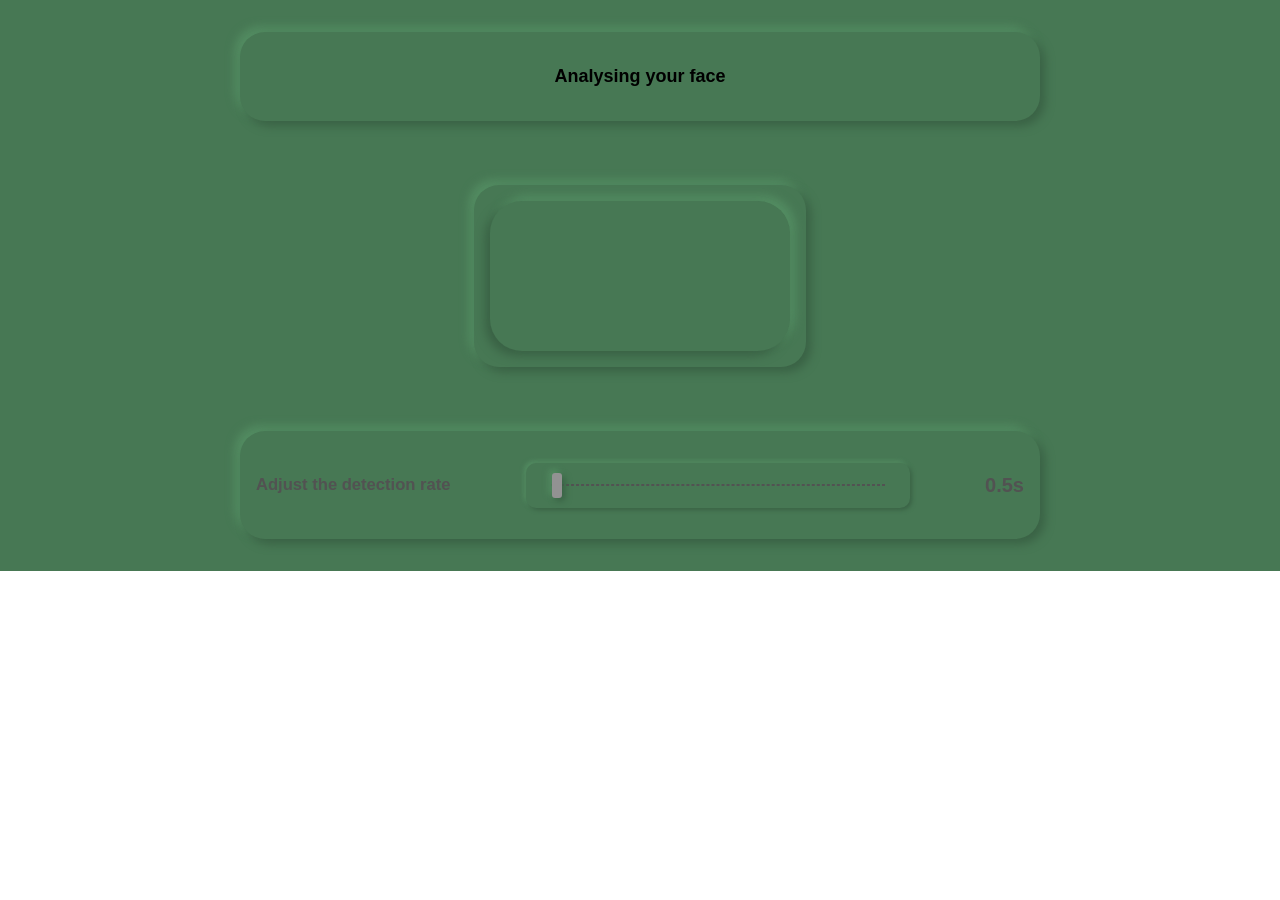
==== index.html @ d4489960 "First commit" ====
<!doctype html><html lang="en"><head><meta charset="utf-8"/><link rel="icon" href="/favicon.ico"/><meta name="viewport" content="width=device-width,initial-scale=1"/><meta name="theme-color" content="#000000"/><meta name="description" content="Web site created using create-react-app"/><link rel="apple-touch-icon" href="/logo192.png"/><link rel="manifest" href="/manifest.json"/><title>React App</title><link href="static/css/main.16b7fdf7.chunk.css" rel="stylesheet"></head><body><noscript>You need to enable JavaScript to run this app.</noscript><div id="root"></div><script>!function(e){function r(r){for(var n,l,f=r[0],i=r[1],a=r[2],c=0,s=[];c<f.length;c++)l=f[c],Object.prototype.hasOwnProperty.call(o,l)&&o[l]&&s.push(o[l][0]),o[l]=0;for(n in i)Object.prototype.hasOwnProperty.call(i,n)&&(e[n]=i[n]);for(p&&p(r);s.length;)s.shift()();return u.push.apply(u,a||[]),t()}function t(){for(var e,r=0;r<u.length;r++){for(var t=u[r],n=!0,f=1;f<t.length;f++){var i=t[f];0!==o[i]&&(n=!1)}n&&(u.splice(r--,1),e=l(l.s=t[0]))}return e}var n={},o={1:0},u=[];function l(r){if(n[r])return n[r].exports;var t=n[r]={i:r,l:!1,exports:{}};return e[r].call(t.exports,t,t.exports,l),t.l=!0,t.exports}l.m=e,l.c=n,l.d=function(e,r,t){l.o(e,r)||Object.defineProperty(e,r,{enumerable:!0,get:t})},l.r=function(e){"undefined"!=typeof Symbol&&Symbol.toStringTag&&Object.defineProperty(e,Symbol.toStringTag,{value:"Module"}),Object.defineProperty(e,"__esModule",{value:!0})},l.t=function(e,r){if(1&r&&(e=l(e)),8&r)return e;if(4&r&&"object"==typeof e&&e&&e.__esModule)return e;var t=Object.create(null);if(l.r(t),Object.defineProperty(t,"default",{enumerable:!0,value:e}),2&r&&"string"!=typeof e)for(var n in e)l.d(t,n,function(r){return e[r]}.bind(null,n));return t},l.n=function(e){var r=e&&e.__esModule?function(){return e.default}:function(){return e};return l.d(r,"a",r),r},l.o=function(e,r){return Object.prototype.hasOwnProperty.call(e,r)},l.p="/";var f=this.webpackJsonpmood=this.webpackJsonpmood||[],i=f.push.bind(f);f.push=r,f=f.slice();for(var a=0;a<f.length;a++)r(f[a]);var p=i;t()}([])</script><script src="static/js/2.0d044f5c.chunk.js"></script><script src="static/js/main.2e4095aa.chunk.js"></script></body></html>
---- static/css/main.16b7fdf7.chunk.css ----
body{margin:0;font-family:-apple-system,BlinkMacSystemFont,"Segoe UI","Roboto","Oxygen","Ubuntu","Cantarell","Fira Sans","Droid Sans","Helvetica Neue",sans-serif;-webkit-font-smoothing:antialiased;-moz-osx-font-smoothing:grayscale}code{font-family:source-code-pro,Menlo,Monaco,Consolas,"Courier New",monospace}.mainContainer{justify-content:space-between;align-content:center!important;background-color:#477854}.containerDiv,.mainContainer{display:flex;flex-direction:column}.containerDiv{padding:1rem!important;margin:2rem!important;width:"auto";max-width:60%;align-self:center;justify-content:space-around;align-content:space-around}.resultText{color:#000!important;font-size:large}.video{height:"auto";width:"auto";border-radius:2rem;box-shadow:5px 5px 10px #3a6245,-5px -5px 10px #548e63;transform:rotateY(180deg);-webkit-transform:rotateY(180deg);-moz-transform:rotateY(180deg)}.body{background-color:#477854}.sliderDiv{padding:1rem!important;margin:2rem!important;width:"auto";max-width:1080px}.sliderBar{width:50%!important;background-color:#477854}
/*# sourceMappingURL=main.16b7fdf7.chunk.css.map */
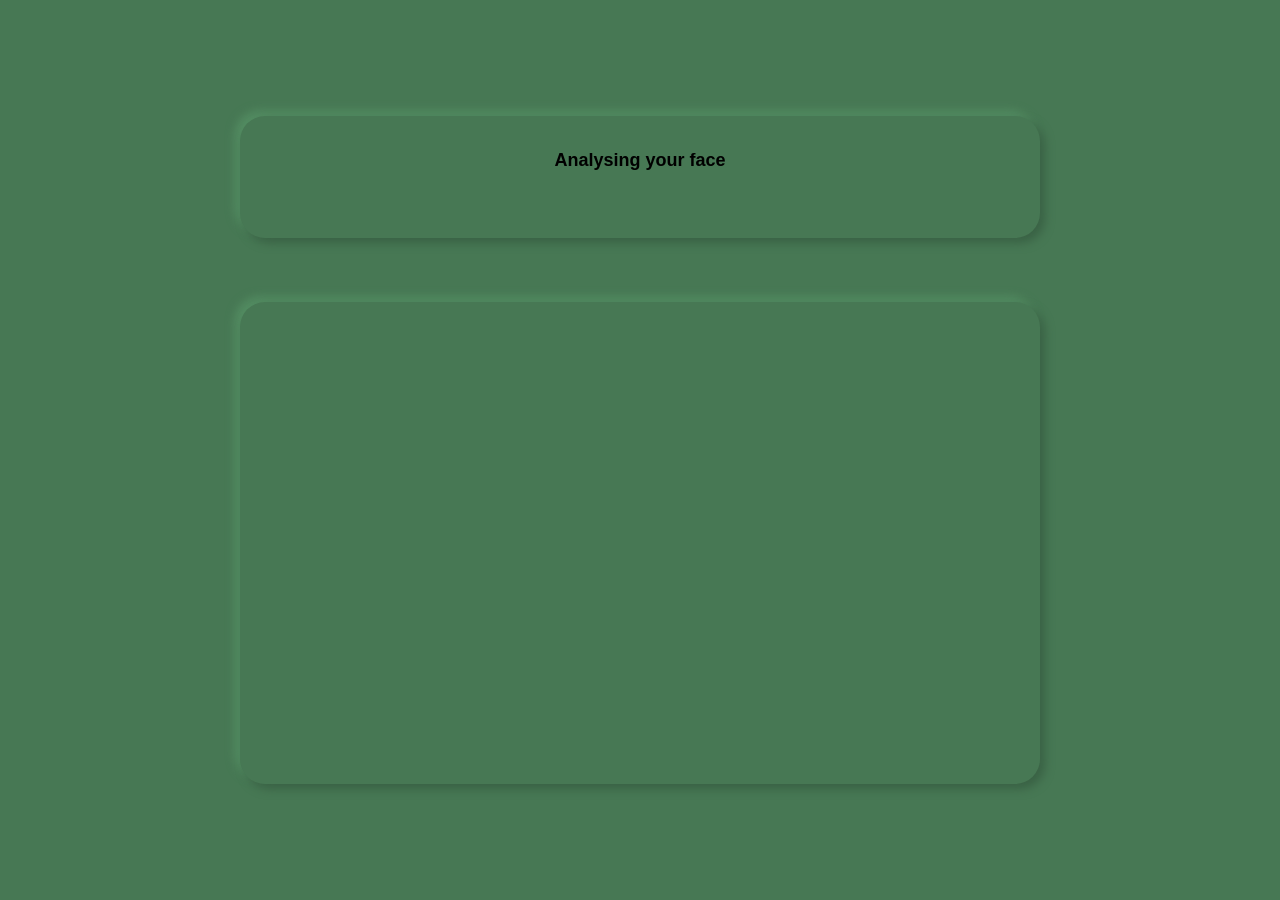
==== commit dea796d0: "Refactored for mobile devices" ====
--- a/index.html
+++ b/index.html
@@ -1 +1 @@
-<!doctype html><html lang="en"><head><meta charset="utf-8"/><link rel="icon" href="/favicon.ico"/><meta name="viewport" content="width=device-width,initial-scale=1"/><meta name="theme-color" content="#000000"/><meta name="description" content="Web site created using create-react-app"/><link rel="apple-touch-icon" href="/logo192.png"/><link rel="manifest" href="/manifest.json"/><title>React App</title><link href="static/css/main.16b7fdf7.chunk.css" rel="stylesheet"></head><body><noscript>You need to enable JavaScript to run this app.</noscript><div id="root"></div><script>!function(e){function r(r){for(var n,l,f=r[0],i=r[1],a=r[2],c=0,s=[];c<f.length;c++)l=f[c],Object.prototype.hasOwnProperty.call(o,l)&&o[l]&&s.push(o[l][0]),o[l]=0;for(n in i)Object.prototype.hasOwnProperty.call(i,n)&&(e[n]=i[n]);for(p&&p(r);s.length;)s.shift()();return u.push.apply(u,a||[]),t()}function t(){for(var e,r=0;r<u.length;r++){for(var t=u[r],n=!0,f=1;f<t.length;f++){var i=t[f];0!==o[i]&&(n=!1)}n&&(u.splice(r--,1),e=l(l.s=t[0]))}return e}var n={},o={1:0},u=[];function l(r){if(n[r])return n[r].exports;var t=n[r]={i:r,l:!1,exports:{}};return e[r].call(t.exports,t,t.exports,l),t.l=!0,t.exports}l.m=e,l.c=n,l.d=function(e,r,t){l.o(e,r)||Object.defineProperty(e,r,{enumerable:!0,get:t})},l.r=function(e){"undefined"!=typeof Symbol&&Symbol.toStringTag&&Object.defineProperty(e,Symbol.toStringTag,{value:"Module"}),Object.defineProperty(e,"__esModule",{value:!0})},l.t=function(e,r){if(1&r&&(e=l(e)),8&r)return e;if(4&r&&"object"==typeof e&&e&&e.__esModule)return e;var t=Object.create(null);if(l.r(t),Object.defineProperty(t,"default",{enumerable:!0,value:e}),2&r&&"string"!=typeof e)for(var n in e)l.d(t,n,function(r){return e[r]}.bind(null,n));return t},l.n=function(e){var r=e&&e.__esModule?function(){return e.default}:function(){return e};return l.d(r,"a",r),r},l.o=function(e,r){return Object.prototype.hasOwnProperty.call(e,r)},l.p="/";var f=this.webpackJsonpmood=this.webpackJsonpmood||[],i=f.push.bind(f);f.push=r,f=f.slice();for(var a=0;a<f.length;a++)r(f[a]);var p=i;t()}([])</script><script src="static/js/2.0d044f5c.chunk.js"></script><script src="static/js/main.2e4095aa.chunk.js"></script></body></html>+<!doctype html><html lang="en"><head><meta charset="utf-8"/><link rel="icon" href="/favicon.ico"/><meta name="viewport" content="width=device-width,initial-scale=1"/><meta name="theme-color" content="#000000"/><meta name="description" content="Web site created using create-react-app"/><link rel="apple-touch-icon" href="/logo192.png"/><link rel="manifest" href="/manifest.json"/><title>Mood</title><link href="static/css/main.be9eb881.chunk.css" rel="stylesheet"></head><body><noscript>You need to enable JavaScript to run this app.</noscript><div id="root"></div><script>!function(e){function r(r){for(var n,l,f=r[0],i=r[1],a=r[2],c=0,s=[];c<f.length;c++)l=f[c],Object.prototype.hasOwnProperty.call(o,l)&&o[l]&&s.push(o[l][0]),o[l]=0;for(n in i)Object.prototype.hasOwnProperty.call(i,n)&&(e[n]=i[n]);for(p&&p(r);s.length;)s.shift()();return u.push.apply(u,a||[]),t()}function t(){for(var e,r=0;r<u.length;r++){for(var t=u[r],n=!0,f=1;f<t.length;f++){var i=t[f];0!==o[i]&&(n=!1)}n&&(u.splice(r--,1),e=l(l.s=t[0]))}return e}var n={},o={1:0},u=[];function l(r){if(n[r])return n[r].exports;var t=n[r]={i:r,l:!1,exports:{}};return e[r].call(t.exports,t,t.exports,l),t.l=!0,t.exports}l.m=e,l.c=n,l.d=function(e,r,t){l.o(e,r)||Object.defineProperty(e,r,{enumerable:!0,get:t})},l.r=function(e){"undefined"!=typeof Symbol&&Symbol.toStringTag&&Object.defineProperty(e,Symbol.toStringTag,{value:"Module"}),Object.defineProperty(e,"__esModule",{value:!0})},l.t=function(e,r){if(1&r&&(e=l(e)),8&r)return e;if(4&r&&"object"==typeof e&&e&&e.__esModule)return e;var t=Object.create(null);if(l.r(t),Object.defineProperty(t,"default",{enumerable:!0,value:e}),2&r&&"string"!=typeof e)for(var n in e)l.d(t,n,function(r){return e[r]}.bind(null,n));return t},l.n=function(e){var r=e&&e.__esModule?function(){return e.default}:function(){return e};return l.d(r,"a",r),r},l.o=function(e,r){return Object.prototype.hasOwnProperty.call(e,r)},l.p="/";var f=this.webpackJsonpmood=this.webpackJsonpmood||[],i=f.push.bind(f);f.push=r,f=f.slice();for(var a=0;a<f.length;a++)r(f[a]);var p=i;t()}([])</script><script src="static/js/2.a5444129.chunk.js"></script><script src="static/js/main.1c47f97b.chunk.js"></script></body></html>
--- a/static/css/main.be9eb881.chunk.css
+++ b/static/css/main.be9eb881.chunk.css
@@ -0,0 +1,2 @@
+body{margin:0;font-family:-apple-system,BlinkMacSystemFont,"Segoe UI","Roboto","Oxygen","Ubuntu","Cantarell","Fira Sans","Droid Sans","Helvetica Neue",sans-serif;-webkit-font-smoothing:antialiased;-moz-osx-font-smoothing:grayscale}code{font-family:source-code-pro,Menlo,Monaco,Consolas,"Courier New",monospace}.mainContainer{height:100vh;width:100%;display:flex;flex-direction:column;justify-content:center;align-content:center!important;background-color:#477854}.containerDiv{max-height:10%}.containerDiv,.videoDiv{padding:1rem!important;margin:2rem!important;max-width:60%;display:flex;align-self:center;flex-direction:column;justify-content:space-around;align-content:center}.videoDiv{height:"auto";width:"auto";max-height:50%;background-color:#000}.resultText{color:#000!important;font-size:large}.video{border-radius:2rem!important;width:"auto";max-width:100%;transform:rotateY(180deg);-webkit-transform:rotateY(180deg);-moz-transform:rotateY(180deg)}.body{background-color:#477854}
+/*# sourceMappingURL=main.be9eb881.chunk.css.map */
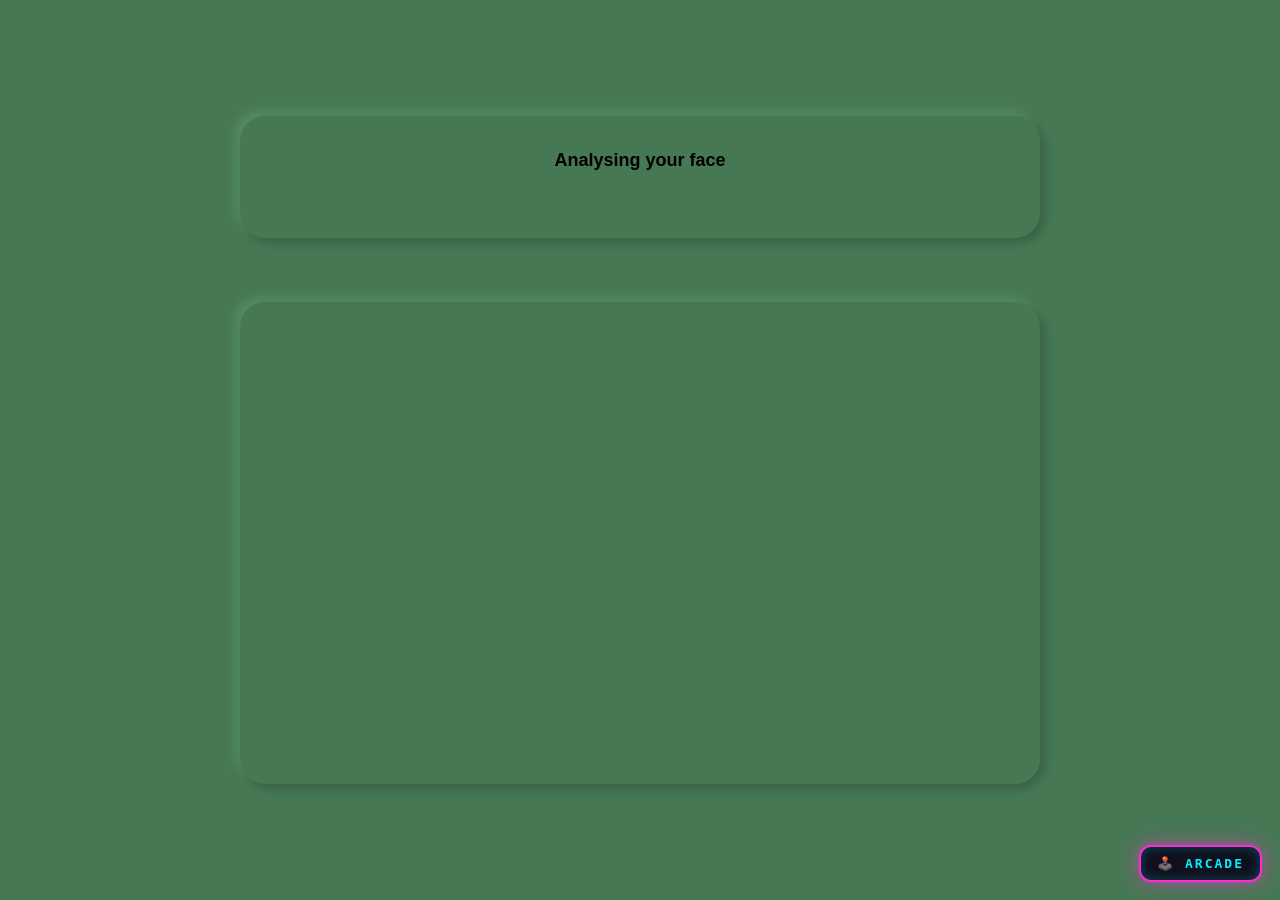
==== commit 35e70c20: "Add Dachshund Snake live multiplayer arcade at /arcade/ Real-time state sync over MQTT-over-WebSocke" ====
--- a/index.html
+++ b/index.html
@@ -1 +1 @@
-<!doctype html><html lang="en"><head><meta charset="utf-8"/><link rel="icon" href="/favicon.ico"/><meta name="viewport" content="width=device-width,initial-scale=1"/><meta name="theme-color" content="#000000"/><meta name="description" content="Web site created using create-react-app"/><link rel="apple-touch-icon" href="/logo192.png"/><link rel="manifest" href="/manifest.json"/><title>Mood</title><link href="static/css/main.be9eb881.chunk.css" rel="stylesheet"></head><body><noscript>You need to enable JavaScript to run this app.</noscript><div id="root"></div><script>!function(e){function r(r){for(var n,l,f=r[0],i=r[1],a=r[2],c=0,s=[];c<f.length;c++)l=f[c],Object.prototype.hasOwnProperty.call(o,l)&&o[l]&&s.push(o[l][0]),o[l]=0;for(n in i)Object.prototype.hasOwnProperty.call(i,n)&&(e[n]=i[n]);for(p&&p(r);s.length;)s.shift()();return u.push.apply(u,a||[]),t()}function t(){for(var e,r=0;r<u.length;r++){for(var t=u[r],n=!0,f=1;f<t.length;f++){var i=t[f];0!==o[i]&&(n=!1)}n&&(u.splice(r--,1),e=l(l.s=t[0]))}return e}var n={},o={1:0},u=[];function l(r){if(n[r])return n[r].exports;var t=n[r]={i:r,l:!1,exports:{}};return e[r].call(t.exports,t,t.exports,l),t.l=!0,t.exports}l.m=e,l.c=n,l.d=function(e,r,t){l.o(e,r)||Object.defineProperty(e,r,{enumerable:!0,get:t})},l.r=function(e){"undefined"!=typeof Symbol&&Symbol.toStringTag&&Object.defineProperty(e,Symbol.toStringTag,{value:"Module"}),Object.defineProperty(e,"__esModule",{value:!0})},l.t=function(e,r){if(1&r&&(e=l(e)),8&r)return e;if(4&r&&"object"==typeof e&&e&&e.__esModule)return e;var t=Object.create(null);if(l.r(t),Object.defineProperty(t,"default",{enumerable:!0,value:e}),2&r&&"string"!=typeof e)for(var n in e)l.d(t,n,function(r){return e[r]}.bind(null,n));return t},l.n=function(e){var r=e&&e.__esModule?function(){return e.default}:function(){return e};return l.d(r,"a",r),r},l.o=function(e,r){return Object.prototype.hasOwnProperty.call(e,r)},l.p="/";var f=this.webpackJsonpmood=this.webpackJsonpmood||[],i=f.push.bind(f);f.push=r,f=f.slice();for(var a=0;a<f.length;a++)r(f[a]);var p=i;t()}([])</script><script src="static/js/2.a5444129.chunk.js"></script><script src="static/js/main.1c47f97b.chunk.js"></script></body></html>+<!doctype html><html lang="en"><head><meta charset="utf-8"/><link rel="icon" href="/favicon.ico"/><meta name="viewport" content="width=device-width,initial-scale=1"/><meta name="theme-color" content="#000000"/><meta name="description" content="Web site created using create-react-app"/><link rel="apple-touch-icon" href="/logo192.png"/><link rel="manifest" href="/manifest.json"/><title>Mood</title><link href="static/css/main.be9eb881.chunk.css" rel="stylesheet"></head><body><noscript>You need to enable JavaScript to run this app.</noscript><div id="root"></div><script>!function(e){function r(r){for(var n,l,f=r[0],i=r[1],a=r[2],c=0,s=[];c<f.length;c++)l=f[c],Object.prototype.hasOwnProperty.call(o,l)&&o[l]&&s.push(o[l][0]),o[l]=0;for(n in i)Object.prototype.hasOwnProperty.call(i,n)&&(e[n]=i[n]);for(p&&p(r);s.length;)s.shift()();return u.push.apply(u,a||[]),t()}function t(){for(var e,r=0;r<u.length;r++){for(var t=u[r],n=!0,f=1;f<t.length;f++){var i=t[f];0!==o[i]&&(n=!1)}n&&(u.splice(r--,1),e=l(l.s=t[0]))}return e}var n={},o={1:0},u=[];function l(r){if(n[r])return n[r].exports;var t=n[r]={i:r,l:!1,exports:{}};return e[r].call(t.exports,t,t.exports,l),t.l=!0,t.exports}l.m=e,l.c=n,l.d=function(e,r,t){l.o(e,r)||Object.defineProperty(e,r,{enumerable:!0,get:t})},l.r=function(e){"undefined"!=typeof Symbol&&Symbol.toStringTag&&Object.defineProperty(e,Symbol.toStringTag,{value:"Module"}),Object.defineProperty(e,"__esModule",{value:!0})},l.t=function(e,r){if(1&r&&(e=l(e)),8&r)return e;if(4&r&&"object"==typeof e&&e&&e.__esModule)return e;var t=Object.create(null);if(l.r(t),Object.defineProperty(t,"default",{enumerable:!0,value:e}),2&r&&"string"!=typeof e)for(var n in e)l.d(t,n,function(r){return e[r]}.bind(null,n));return t},l.n=function(e){var r=e&&e.__esModule?function(){return e.default}:function(){return e};return l.d(r,"a",r),r},l.o=function(e,r){return Object.prototype.hasOwnProperty.call(e,r)},l.p="/";var f=this.webpackJsonpmood=this.webpackJsonpmood||[],i=f.push.bind(f);f.push=r,f=f.slice();for(var a=0;a<f.length;a++)r(f[a]);var p=i;t()}([])</script><script src="static/js/2.a5444129.chunk.js"></script><script src="static/js/main.1c47f97b.chunk.js"></script><a href="/arcade/" title="Dachshund Snake — live multiplayer arcade" style="position:fixed;right:18px;bottom:18px;z-index:2147483647;padding:10px 16px;border-radius:12px;border:2px solid #ff2bd6;background:#0b0418e6;color:#00f0ff;font:700 13px/1 ui-monospace,Menlo,monospace;letter-spacing:2px;text-decoration:none;box-shadow:0 0 18px #ff2bd699,inset 0 0 12px #00f0ff44">🕹️ ARCADE</a></body></html>
